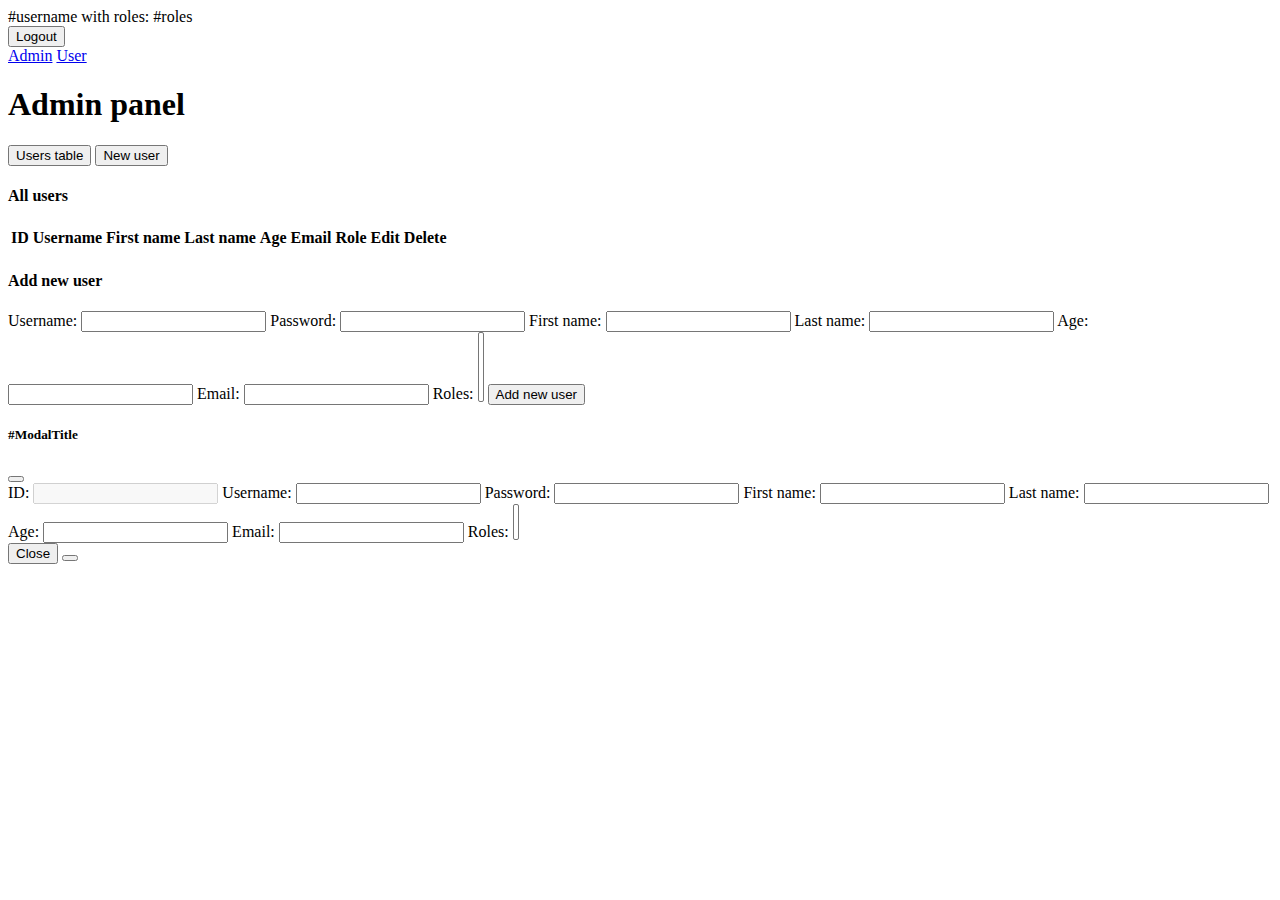
==== src/main/resources/templates/admin/index.html @ d6b3920e "Added REST API" ====
<!DOCTYPE html>
<html xmlns="http://www.w3.org/1999/xhtml" xmlns:th="https://www.thymeleaf.org"
      xmlns:sec="https://www.thymeleaf.org/thymeleaf-extras-springsecurity3">
<head>
    <meta charset="UTF-8">
    <meta name="viewport" content="width=device-width, initial-scale=1">
    <title>All users</title>
    <link href="https://cdn.jsdelivr.net/npm/bootstrap@5.3.0-alpha1/dist/css/bootstrap.min.css"
          rel="stylesheet"
          integrity="sha384-GLhlTQ8iRABdZLl6O3oVMWSktQOp6b7In1Zl3/Jr59b6EGGoI1aFkw7cmDA6j6gD"
          crossorigin="anonymous">
</head>
<body>
<div class="container-fluid">
    <div class="row">
        <nav class="navbar navbar-dark bg-dark">
            <div class="text-white fs-6 ps-4">
                <span class="fw-bold" sec:authentication="principal.username">#username</span>
                with roles: <span th:each="authority : ${#authentication.getAuthorities()}"
                                  th:text="${authority.getAuthority().replaceFirst('ROLE_', '') + ' '}">#roles</span>
            </div>
            <div>
                <form th:action="@{/logout}" th:method="POST">
                    <input class="btn btn-dark text-secondary" type="submit" value="Logout"/>
                </form>
            </div>
        </nav>
    </div>
    <div class="row vh-100">
        <div class="col-2">
            <div class="row">
                <nav class="nav flex-column nav-pills">
                    <a class="nav-link active" href="/admin">Admin</a>
                    <a class="nav-link" href="/user">User</a>
                </nav>
            </div>
        </div>
        <div class="col-10 bg-light">
            <div class="tab-pane fade show active">
                <h1>Admin panel</h1>
                <div class="nav nav-tabs" id="nav-tab" role="tablist">
                    <button class="nav-link active" id="user-list-tab" data-bs-toggle="tab" data-bs-target="#user-list"
                            type="button" role="tab"
                            aria-selected="true" aria-controls="user-list">Users table
                    </button>
                    <button class="nav-link" id="new-user-tab" data-bs-toggle="tab" data-bs-target="#new-user"
                            type="button" role="tab"
                            aria-selected="false" aria-controls="new_user">New user
                    </button>
                </div>
            </div>

            <div class="tab-content" id="nav-tabContent">
                <!--USERLIST PAGE-->
                <div class="tab-pane fade show active" id="user-list" aria-labelledby="user-list-tab" role="tabpanel">
                    <div class="card">
                        <div class="card-header">
                            <h4 class="card-title">All users</h4>
                        </div>
                        <div class="card-body">
                            <table class="table table-striped">
                                <thead>
                                <tr>
                                    <th scope="col">ID</th>
                                    <th scope="col">Username</th>
                                    <th scope="col">First name</th>
                                    <th scope="col">Last name</th>
                                    <th scope="col">Age</th>
                                    <th scope="col">Email</th>
                                    <th scope="col">Role</th>
                                    <th scope="col">Edit</th>
                                    <th scope="col">Delete</th>
                                </tr>
                                </thead>
                                <tbody id="users">
                                </tbody>
                            </table>
                        </div>
                    </div>
                </div>
                <!--NEW USER PAGE-->
                <div class="tab-pane fade" id="new-user" aria-labelledby="new-user-tab" role="tabpanel">
                    <div class="card">
                        <div class="card-header">
                            <h4 class="card-title">Add new user</h4>
                        </div>
                        <div class="card-body text-center">
                            <form th:method="POST" action="/api/user" id="saveForm">
                                <label class="form-label" for="username">Username:</label>
                                <input class="form-control" type="text" name="username" id="username" required/>
<!--                                <div class="form-text text-danger" th:if="${#fields.hasErrors('username')}"-->
<!--                                     th:errors="*{username}"></div>-->

                                <label class="form-label" for="password">Password:</label>
                                <input class="form-control" type="password" name="password" id="password"
                                       required/>
<!--                                <div class="form-text text-danger" th:if="${#fields.hasErrors('password')}"-->
<!--                                     th:errors="*{password}"></div>-->

                                <label class="form-label" for="first_name">First name:</label>
                                <input class="form-control" type="text" name="firstName" id="first_name"
                                       required/>
<!--                                <div class="form-text text-danger" th:if="${#fields.hasErrors('firstName')}"-->
<!--                                     th:errors="*{firstName}"></div>-->

                                <label class="form-label" for="last_name">Last name:</label>
                                <input class="form-control" type="text" name="lastName" id="last_name" required/>
<!--                                <div class="form-text text-danger" th:if="${#fields.hasErrors('lastName')}"-->
<!--                                     th:errors="*{lastName}"></div>-->

                                <label class="form-label" for="age">Age:</label>
                                <input class="form-control" type="text" name="age" id="age" required/>
<!--                                <div class="form-text text-danger" th:if="${#fields.hasErrors('age')}"-->
<!--                                     th:errors="*{age}"></div>-->

                                <label class="form-label" for="email">Email:</label>
                                <input class="form-control" type="text" name="email" id="email" required/>
<!--                                <div class="form-text text-danger" th:if="${#fields.hasErrors('email')}"-->
<!--                                     th:errors="*{email}"></div>-->

                                <label class="form-label" for="roles">Roles:</label>
                                <select class="form-select" id="roles" name="roles" multiple>
                                    <option th:each="role : ${roles}" th:value="${role.name}"
                                            th:text="${role.toString()}"></option>
                                </select>
                                <input class="btn btn-success" type="submit" value="Add new user"/>
                            </form>
                        </div>
                    </div>
                </div>
            </div>
        </div>
    </div>
</div>

<!--MODAL FORM-->
<div class="modal fade" id="modalFrame" data-bs-backdrop="static"
     data-bs-keyboard="false" tabindex="-1"
     aria-labelledby="modalLabel" aria-hidden="true">
    <div class="modal-dialog">
        <div class="modal-content">
            <div class="modal-header">
                <h5 class="modal-title" id="modal-title">#ModalTitle</h5>
                <button type="button" class="btn-close" id="close"
                        data-bs-dismiss="modal" aria-label="Close"></button>
            </div>
            <div class="modal-body text-center fw-bold">
                <form id="modalForm" >
                    <label class="form-label" for="modal-id">ID:</label>
                    <input class="form-control" type="text" name="id" id="modal-id" disabled>
                    <label class="form-label"
                           for="modal-username">Username:</label>
                    <input class="form-control" type="text" name="username" id="modal-username" required>
                    <!--                                                            <div class="form-text text-danger" th:if="${#fields.hasErrors('username')}"-->
                    <!--                                                                 th:errors="*{username}"></div>-->
                    <label class="form-label"
                           for="modal-password">Password:</label>
                    <input class="form-control" type="password" name="password" id="modal-password" required>
<!--                    <div class="form-text text-danger" th:if="${#fields.hasErrors('password')}"-->
<!--                         th:errors="*{password}"></div>-->
                    <label class="form-label" for="modal-first_name">First
                        name:</label>
                    <input class="form-control" type="text" name="firstName" id="modal-first_name"
                           required/>
<!--                    <div class="form-text text-danger" th:if="${#fields.hasErrors('firstName')}"-->
<!--                         th:errors="*{firstName}"></div>-->
                    <label class="form-label" for="modal-last_name">Last
                        name:</label>
                    <input class="form-control" type="text" name="lastName" id="modal-last_name"
                           required/>
<!--                    <div class="form-text text-danger" th:if="${#fields.hasErrors('lastName')}"-->
<!--                         th:errors="*{lastName}"></div>-->
                    <label class="form-label" for="modal-age">Age:</label>
                    <input class="form-control" type="text" name="age" id="modal-age" required/>
<!--                    <div class="form-text text-danger" th:if="${#fields.hasErrors('age')}"-->
<!--                         th:errors="*{age}"></div>-->
                    <label class="form-label" for="modal-email">Email:</label>
                    <input class="form-control" type="text" name="email" id="modal-email" required/>
<!--                    <div class="form-text text-danger" th:if="${#fields.hasErrors('email')}"-->
<!--                         th:errors="*{email}"></div>-->
                    <label class="form-label" for="modal-roles"
                           th:value="${user.roles}">Roles:</label>
                    <select class="form-select" id="modal-roles" name="roles"
                            multiple="multiple" size="2" aria-label="role">
                        <option th:each="role : ${roles}"
                                th:value="${role.name}"
                                th:text="${role.toString()}"
                                th:selected="${user.roles.contains(role)}"></option>
                    </select>
                </form>
            </div>
            <div class="modal-footer">
                <button type="button" class="btn btn-secondary"
                        data-bs-dismiss="modal">Close
                </button>
                <button type="submit" class="btn btn-primary" form="modalForm" id="modal-submit"></button>
            </div>
            </form>
        </div>
    </div>
</div>


<script
        src="https://code.jquery.com/jquery-3.6.3.min.js"
        integrity="sha256-pvPw+upLPUjgMXY0G+8O0xUf+/Im1MZjXxxgOcBQBXU="
        crossorigin="anonymous"></script>
<script th:src="@{/js/user_saver.js}"></script>
<script th:src="@{/js/userlist_loader.js}"></script>
<script th:src="@{/js/edit_form_loader.js}"></script>
<script th:src="@{/js/delete_form_loader.js}"></script>
<script src="https://cdn.jsdelivr.net/npm/bootstrap@5.3.0-alpha1/dist/js/bootstrap.bundle.min.js"
        integrity="sha384-w76AqPfDkMBDXo30jS1Sgez6pr3x5MlQ1ZAGC+nuZB+EYdgRZgiwxhTBTkF7CXvN"
        crossorigin="anonymous"></script>
</body>
</html>
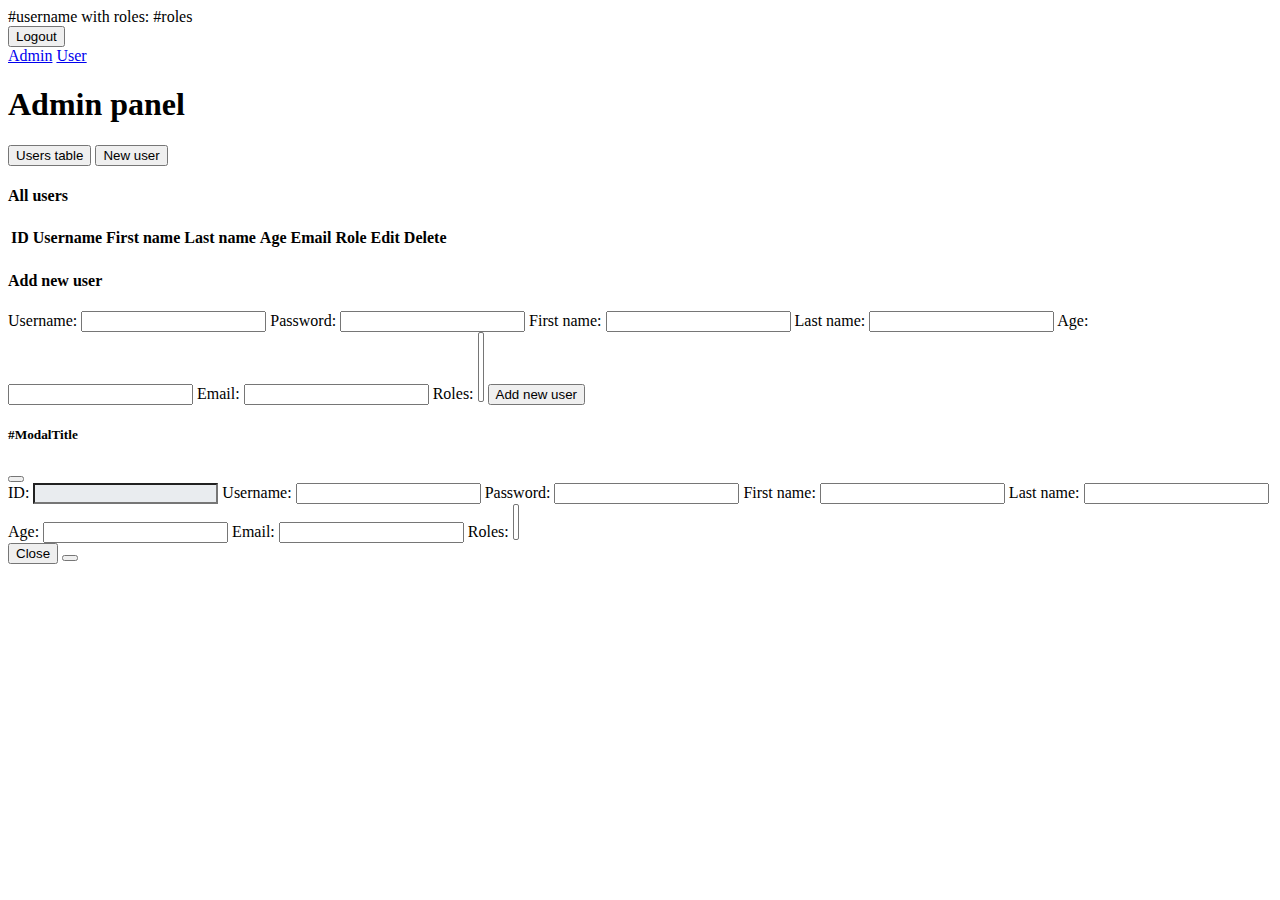
==== commit b530a3a9: "BUGFIX: fix the bug of id changing" ====
--- a/src/main/resources/templates/admin/index.html
+++ b/src/main/resources/templates/admin/index.html
@@ -15,9 +15,9 @@
     <div class="row">
         <nav class="navbar navbar-dark bg-dark">
             <div class="text-white fs-6 ps-4">
-                <span class="fw-bold" sec:authentication="principal.username">#username</span>
-                with roles: <span th:each="authority : ${#authentication.getAuthorities()}"
-                                  th:text="${authority.getAuthority().replaceFirst('ROLE_', '') + ' '}">#roles</span>
+                <span class="fw-bold" th:text="${myUser.getUsername()}">#username</span>
+                with roles: <span th:each="authority : ${myUser.getAuthorities()}"
+                                  th:text="${' ' + authority.getAuthority().toString().replaceAll('ROLE_', '')}">#roles</span>
             </div>
             <div>
                 <form th:action="@{/logout}" th:method="POST">
@@ -147,7 +147,7 @@
             <div class="modal-body text-center fw-bold">
                 <form id="modalForm" >
                     <label class="form-label" for="modal-id">ID:</label>
-                    <input class="form-control" type="text" name="id" id="modal-id" disabled>
+                    <input class="form-control" type="text" name="id" id="modal-id" readonly style="background-color: #e9ecef; opacity: 1;">
                     <label class="form-label"
                            for="modal-username">Username:</label>
                     <input class="form-control" type="text" name="username" id="modal-username" required>
@@ -178,14 +178,12 @@
                     <input class="form-control" type="text" name="email" id="modal-email" required/>
 <!--                    <div class="form-text text-danger" th:if="${#fields.hasErrors('email')}"-->
 <!--                         th:errors="*{email}"></div>-->
-                    <label class="form-label" for="modal-roles"
-                           th:value="${user.roles}">Roles:</label>
+                    <label class="form-label" for="modal-roles">Roles:</label>
                     <select class="form-select" id="modal-roles" name="roles"
                             multiple="multiple" size="2" aria-label="role">
                         <option th:each="role : ${roles}"
                                 th:value="${role.name}"
-                                th:text="${role.toString()}"
-                                th:selected="${user.roles.contains(role)}"></option>
+                                th:text="${role.toString()}"></option>
                     </select>
                 </form>
             </div>
@@ -207,8 +205,7 @@
         crossorigin="anonymous"></script>
 <script th:src="@{/js/user_saver.js}"></script>
 <script th:src="@{/js/userlist_loader.js}"></script>
-<script th:src="@{/js/edit_form_loader.js}"></script>
-<script th:src="@{/js/delete_form_loader.js}"></script>
+<script th:src="@{/js/modal_form_loader.js}"></script>
 <script src="https://cdn.jsdelivr.net/npm/bootstrap@5.3.0-alpha1/dist/js/bootstrap.bundle.min.js"
         integrity="sha384-w76AqPfDkMBDXo30jS1Sgez6pr3x5MlQ1ZAGC+nuZB+EYdgRZgiwxhTBTkF7CXvN"
         crossorigin="anonymous"></script>
